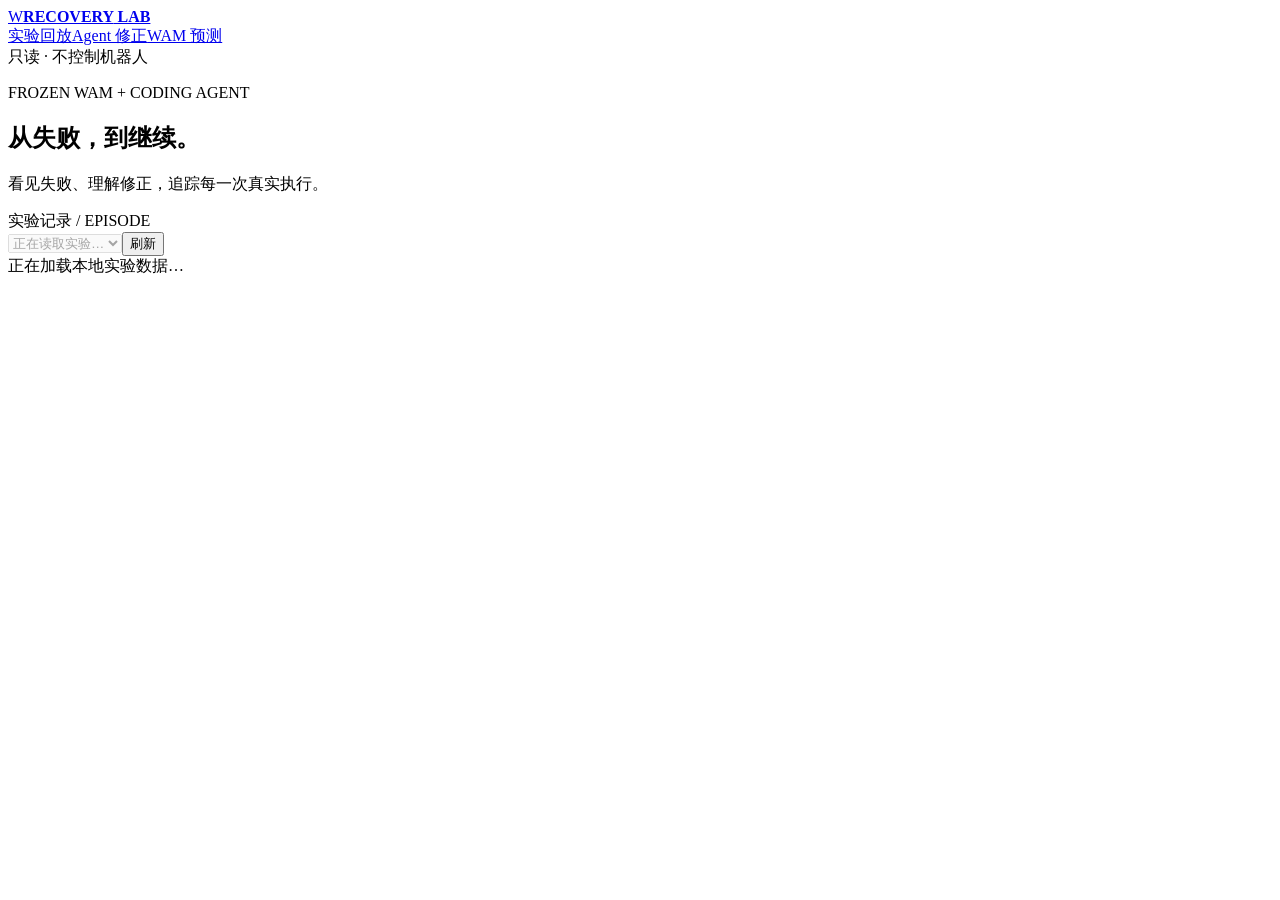
==== rollout_dashboard/web/recovery.html @ ce75f1b1 "Speed up recovery playback with cached streaming previews Co-authored-by: Copilot <223556219+Copilot" ====
<!doctype html>
<html lang="zh-CN">
<head>
  <meta charset="utf-8">
  <meta name="viewport" content="width=device-width, initial-scale=1">
  <meta name="description" content="真实 WAM 与 Coding Agent 闭环 Recovery 实验回放">
  <title>Recovery Lab · WAM + Agent</title>
  <link rel="stylesheet" href="/assets/recovery.css">
  <script src="/assets/recovery.js" defer></script>
</head>
<body>
  <header class="topbar">
    <a href="/recovery" class="brand"><span class="brand-mark">W</span><strong>RECOVERY<span> LAB</span></strong></a>
    <nav aria-label="页面导航"><a href="#playback">实验回放</a><a href="#correction">Agent 修正</a><a href="#predictions">WAM 预测</a></nav>
    <span class="readonly"><span></span>只读 · 不控制机器人</span>
  </header>
  <main>
    <section class="hero">
      <div><p class="eyebrow">FROZEN WAM + CODING AGENT</p><h1>从失败，到继续<span>。</span></h1><p class="subtitle">看见失败、理解修正，追踪每一次真实执行。</p></div>
      <div class="episode-picker"><label for="episode-select">实验记录 / EPISODE</label><div><select id="episode-select" disabled><option>正在读取实验…</option></select><button id="refresh" class="button" type="button">刷新</button></div></div>
    </section>
    <div id="message" class="message" role="status" aria-live="polite">正在加载本地实验数据…</div>
    <div id="content" hidden>
      <section class="metrics" aria-label="实验概览">
        <article class="metric outcome"><span>闭环验收 / OUTCOME</span><strong id="outcome">—</strong><small id="outcome-detail"></small></article>
        <article class="metric"><span>实际控制步 / EXECUTED</span><strong id="step-count">—</strong><small id="phase-counts"></small></article>
        <article class="metric"><span>局部修正 / ATTEMPTS</span><strong id="attempt-count">—</strong><small>所有尝试均保留，不跳过失败</small></article>
        <article class="metric"><span>末端跟踪误差 / FINAL ERROR</span><strong id="tracking-error">—</strong><small>修正目标与实际位置的欧氏距离</small></article>
      </section>

      <section class="panel playback" id="playback">
        <div class="section-heading"><div><p class="eyebrow">01 / EPISODE PLAYBACK</p><h2 id="task-title">实验回放</h2><p id="task-goal" class="muted"></p></div><span id="execution-kind" class="badge"></span></div>
        <p id="agent-provenance" class="muted"></p>
        <div class="playback-grid">
          <div class="player-column">
            <video id="episode-video" controls preload="metadata" playsinline aria-label="完整实际执行视频"></video>
            <div class="player-caption"><span><i class="dot actual"></i>ACTUAL · 手腕相机完整录像</span><span id="video-duration"></span></div>
            <label for="video-quality" class="small-label">播放画质（帧率、时长不变）</label>
            <select id="video-quality"><option value="preview">流畅预览 · 默认低码率</option><option value="original">原始录像 · 高清 / 较慢</option></select>
            <p id="video-quality-note" class="muted"></p>
            <div id="phase-track" class="phase-track" aria-label="按阶段跳转"></div>
            <div class="legend"><span><i class="dot wam"></i>WAM 执行</span><span><i class="dot correction"></i>Agent 修正</span><span><i class="dot continuation"></i>WAM 续跑</span></div>
            <div id="timeline" class="timeline"></div>
          </div>
          <aside class="inspector">
            <div class="inspector-title"><h3>实际状态</h3><span id="current-source" class="badge"></span></div>
            <div class="step-control"><label for="step-slider">控制步 <strong id="current-step">0</strong></label><input id="step-slider" type="range" min="0" max="0" value="0"></div>
            <label for="camera-select" class="small-label">观测视角</label>
            <select id="camera-select"></select>
            <img id="observation-image" class="observation" alt="当前控制步的真实相机观测">
            <p class="muted"><span id="observation-step"></span> · <a id="original-observation" target="_blank" rel="noopener">原始图像</a></p>
            <p class="muted">播放时暂停加载观测图，暂停或定位后更新；状态数值仍随视频变化。</p>
            <div class="state-label">MEASURED EE POSITION · ROBOT ROOT</div>
            <div id="ee-position" class="coordinates"></div>
            <div class="state-row"><span>夹爪位置（0 开 / 1 闭）</span><strong id="gripper"></strong></div>
            <details><summary>机器人关节与实际命令</summary><pre id="robot-state"></pre></details>
          </aside>
        </div>
      </section>

      <section class="panel" id="correction">
        <div class="section-heading"><div><p class="eyebrow">02 / CORRECTION EXPERIENCE</p><h2>不止修正意图，更看实际响应。</h2></div><label class="attempt-picker">尝试 <select id="attempt-select"></select></label></div>
        <div id="failure-evidence" class="failure-note"></div>
        <div id="attempt-empty" class="message" hidden>此实验没有执行修正尝试。</div>
        <div id="attempt-content">
          <div class="correction-grid">
            <div class="intent">
              <div class="card-label"><span>AGENT INTENT</span><span id="correction-mode" class="badge amber"></span></div>
              <h3>诊断与恢复目标</h3><p id="diagnosis"></p><p id="recovery-goal" class="goal"></p>
              <h3>模式选择理由</h3><p id="mode-reason"></p>
              <p id="evaluation-window" class="goal"></p>
              <div class="code-heading"><span>受限控制程序 / CONDITION</span><span>不会在网页中执行</span></div>
              <pre id="control-code" class="code"></pre>
            </div>
            <div class="response">
              <div class="card-label"><span>ACTUAL RESPONSE</span><span id="local-outcome" class="badge"></span></div>
              <h3>修正前后对比 <small>实际相机帧</small></h3>
              <div class="comparison"><figure><img id="before-image" loading="lazy" alt="修正前的真实观测预览"><figcaption id="before-caption"></figcaption></figure><figure><img id="after-image" loading="lazy" alt="修正后的真实观测预览"><figcaption id="after-caption"></figcaption></figure></div>
              <table class="pose-table"><thead><tr><th>位置 / m</th><th>X</th><th>Y</th><th>Z</th></tr></thead><tbody id="pose-table"></tbody></table>
              <div class="chart-heading"><span>每步末端跟踪误差</span><span>mm · 目标 vs. 实测</span></div>
              <svg id="error-chart" viewBox="0 0 600 135" role="img" aria-label="修正过程中每一步的末端位置跟踪误差"></svg>
              <p id="assessment" class="assessment"></p>
            </div>
          </div>
        </div>
        <details id="errors-panel"><summary id="errors-title">执行错误记录</summary><pre id="errors"></pre></details>
      </section>

      <section class="panel" id="predictions">
        <div class="section-heading"><div><p class="eyebrow">03 / WAM PREDICTIONS</p><h2>预测不是实际执行。</h2><p class="muted">逐个 Action Chunk 查看输入条件、预测未来与实际执行长度。</p></div><label>选择 Chunk <select id="segment-select"></select></label></div>
        <div id="prediction-empty" class="message" hidden>没有已完成的 WAM prediction 记录。</div>
        <div id="prediction-content">
          <div class="prediction-grid"><figure><img id="prediction-input" loading="lazy" alt="WAM 推理时的实际多相机输入预览"><figcaption>ACTUAL INPUT · 模型调用时的真实观测预览</figcaption></figure><figure><video id="prediction-video" controls preload="none" playsinline aria-label="模型预测未来，非实际观测"></video><figcaption class="prediction-warning">PREDICTED FUTURE · 不能作为实际成功证据</figcaption></figure></div>
          <div class="segment-detail"><span id="segment-stats"></span><button id="segment-jump" class="button" type="button">跳转至实际执行</button></div><pre id="prompt" class="prompt"></pre>
        </div>
      </section>
      <section class="downloads"><div><p class="eyebrow">TRACEABLE BY DESIGN</p><h2>每一步，都有据可查。</h2><p>JSON / JSONL · 原生 HDF5 轨迹 · 完整视频。下载的是已保存记录，不会重新执行实验。</p></div><div id="download-links"></div></section>
      <footer><span>Recovery Lab · Frozen policy, adaptive recovery.</span><span id="episode-id"></span></footer>
    </div>
  </main>
</body>
</html>
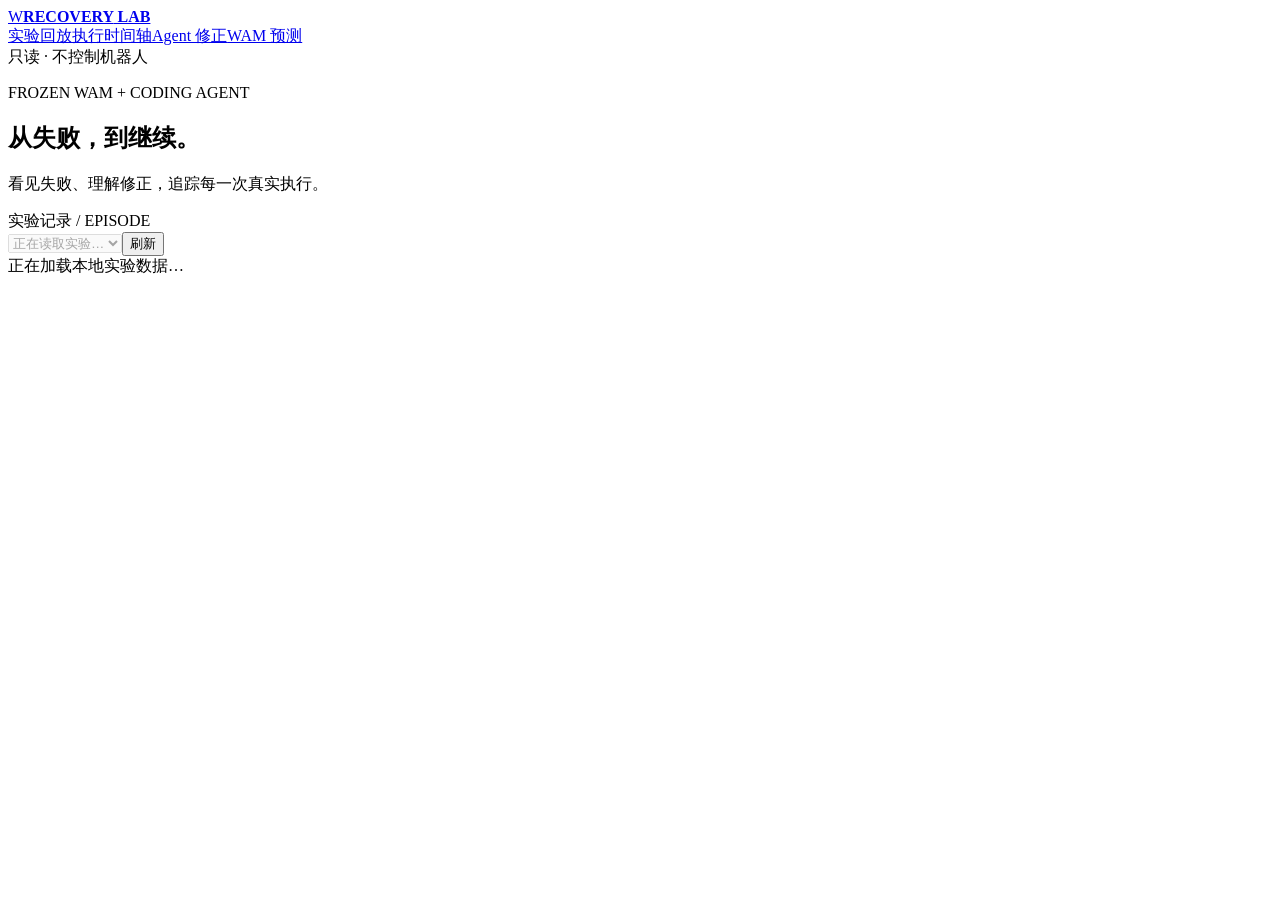
==== commit e85082e3: "Add step-aligned recovery timeline with instruction and failure callouts Co-authored-by: Copilot <22" ====
--- a/rollout_dashboard/web/recovery.html
+++ b/rollout_dashboard/web/recovery.html
@@ -11,7 +11,7 @@
 <body>
   <header class="topbar">
     <a href="/recovery" class="brand"><span class="brand-mark">W</span><strong>RECOVERY<span> LAB</span></strong></a>
-    <nav aria-label="页面导航"><a href="#playback">实验回放</a><a href="#correction">Agent 修正</a><a href="#predictions">WAM 预测</a></nav>
+    <nav aria-label="页面导航"><a href="#playback">实验回放</a><a href="#execution-map">执行时间轴</a><a href="#correction">Agent 修正</a><a href="#predictions">WAM 预测</a></nav>
     <span class="readonly"><span></span>只读 · 不控制机器人</span>
   </header>
   <main>
@@ -24,7 +24,7 @@
       <section class="metrics" aria-label="实验概览">
         <article class="metric outcome"><span>闭环验收 / OUTCOME</span><strong id="outcome">—</strong><small id="outcome-detail"></small></article>
         <article class="metric"><span>实际控制步 / EXECUTED</span><strong id="step-count">—</strong><small id="phase-counts"></small></article>
-        <article class="metric"><span>局部修正 / ATTEMPTS</span><strong id="attempt-count">—</strong><small>所有尝试均保留，不跳过失败</small></article>
+        <article class="metric"><span>局部修正 / ATTEMPTS</span><strong id="attempt-count">—</strong><small id="budget-policy">所有尝试均保留，不跳过失败</small></article>
         <article class="metric"><span>末端跟踪误差 / FINAL ERROR</span><strong id="tracking-error">—</strong><small>修正目标与实际位置的欧氏距离</small></article>
       </section>
 
@@ -38,9 +38,7 @@
             <label for="video-quality" class="small-label">播放画质（帧率、时长不变）</label>
             <select id="video-quality"><option value="preview">流畅预览 · 默认低码率</option><option value="original">原始录像 · 高清 / 较慢</option></select>
             <p id="video-quality-note" class="muted"></p>
-            <div id="phase-track" class="phase-track" aria-label="按阶段跳转"></div>
-            <div class="legend"><span><i class="dot wam"></i>WAM 执行</span><span><i class="dot correction"></i>Agent 修正</span><span><i class="dot continuation"></i>WAM 续跑</span></div>
-            <div id="timeline" class="timeline"></div>
+            <a class="axis-link" href="#execution-map">↓ 查看 WAM 指令、Agent 动作与错误节点</a>
           </div>
           <aside class="inspector">
             <div class="inspector-title"><h3>实际状态</h3><span id="current-source" class="badge"></span></div>
@@ -58,8 +56,34 @@
         </div>
       </section>
 
+      <section class="panel execution-map" id="execution-map">
+        <div class="section-heading"><div><p class="eyebrow">02 / EXECUTION TIMELINE</p><h2>谁在执行，依据什么，在哪里失败。</h2><p class="muted">横轴按实际控制步对齐，不是等待推理的墙钟时间。点击动作块或错误节点，可同步定位视频。</p></div><span id="axis-step" class="badge"></span></div>
+        <div class="axis-legend"><span><i class="dot wam"></i>WAM 推理动作（含评估、续跑）</span><span><i class="dot correction"></i>Agent 控制器动作</span><span><i class="dot failure-dot"></i>真实失败 / 执行异常</span><span>细分块 = 一次推理；C 编号 = 对应输入指令</span></div>
+        <div class="axis-selection"><strong id="axis-selection-title"></strong><p id="axis-selection-text"></p><button id="axis-detail" type="button" class="button" hidden>查看对应详情</button></div>
+        <div class="axis-scroll" tabindex="0" role="region" aria-label="执行时间轴，可横向滚动">
+          <div id="axis-canvas" class="axis-canvas">
+            <div class="axis-plot">
+              <div class="axis-rows">
+                <div id="axis-ruler" class="axis-ruler" aria-label="实际控制步刻度"></div>
+                <div class="axis-lane"><span class="lane-label">WAM 推理</span><div id="wam-lane" class="lane-bands"></div></div>
+                <div class="axis-lane"><span class="lane-label">Agent 动作</span><div id="agent-lane" class="lane-bands"></div></div>
+                <div class="axis-lane"><span class="lane-label">WAM 指令</span><div id="condition-lane" class="lane-bands"></div></div>
+                <div id="axis-playhead" class="axis-playhead" aria-hidden="true"></div>
+              </div>
+              <div id="failure-rail" class="failure-rail" aria-label="失败发生的控制步"></div>
+            </div>
+            <svg id="failure-connectors" class="failure-connectors" aria-hidden="true"></svg>
+            <div id="failure-cards" class="failure-cards"></div>
+          </div>
+        </div>
+        <p id="axis-empty-note" class="axis-note" hidden></p>
+        <div class="instruction-heading"><h3>WAM 实际输入指令</h3><p class="muted">区间只包含实际执行的 WAM 动作，不把 Agent 动作或未执行的预测步混入其中。保留记录原文。</p></div>
+        <div id="condition-cards" class="condition-cards"></div>
+        <details class="event-log"><summary>展开全部事件节点（含评估、条件变更与控制权交接）</summary><div id="timeline" class="timeline"></div></details>
+      </section>
+
       <section class="panel" id="correction">
-        <div class="section-heading"><div><p class="eyebrow">02 / CORRECTION EXPERIENCE</p><h2>不止修正意图，更看实际响应。</h2></div><label class="attempt-picker">尝试 <select id="attempt-select"></select></label></div>
+        <div class="section-heading"><div><p class="eyebrow">03 / CORRECTION EXPERIENCE</p><h2>不止修正意图，更看实际响应。</h2></div><label class="attempt-picker">尝试 <select id="attempt-select"></select></label></div>
         <div id="failure-evidence" class="failure-note"></div>
         <div id="attempt-empty" class="message" hidden>此实验没有执行修正尝试。</div>
         <div id="attempt-content">
@@ -87,7 +111,7 @@
       </section>
 
       <section class="panel" id="predictions">
-        <div class="section-heading"><div><p class="eyebrow">03 / WAM PREDICTIONS</p><h2>预测不是实际执行。</h2><p class="muted">逐个 Action Chunk 查看输入条件、预测未来与实际执行长度。</p></div><label>选择 Chunk <select id="segment-select"></select></label></div>
+        <div class="section-heading"><div><p class="eyebrow">04 / WAM PREDICTIONS</p><h2>预测不是实际执行。</h2><p class="muted">逐个 Action Chunk 查看输入条件、预测未来与实际执行长度。</p></div><label>选择 Chunk <select id="segment-select"></select></label></div>
         <div id="prediction-empty" class="message" hidden>没有已完成的 WAM prediction 记录。</div>
         <div id="prediction-content">
           <div class="prediction-grid"><figure><img id="prediction-input" loading="lazy" alt="WAM 推理时的实际多相机输入预览"><figcaption>ACTUAL INPUT · 模型调用时的真实观测预览</figcaption></figure><figure><video id="prediction-video" controls preload="none" playsinline aria-label="模型预测未来，非实际观测"></video><figcaption class="prediction-warning">PREDICTED FUTURE · 不能作为实际成功证据</figcaption></figure></div>
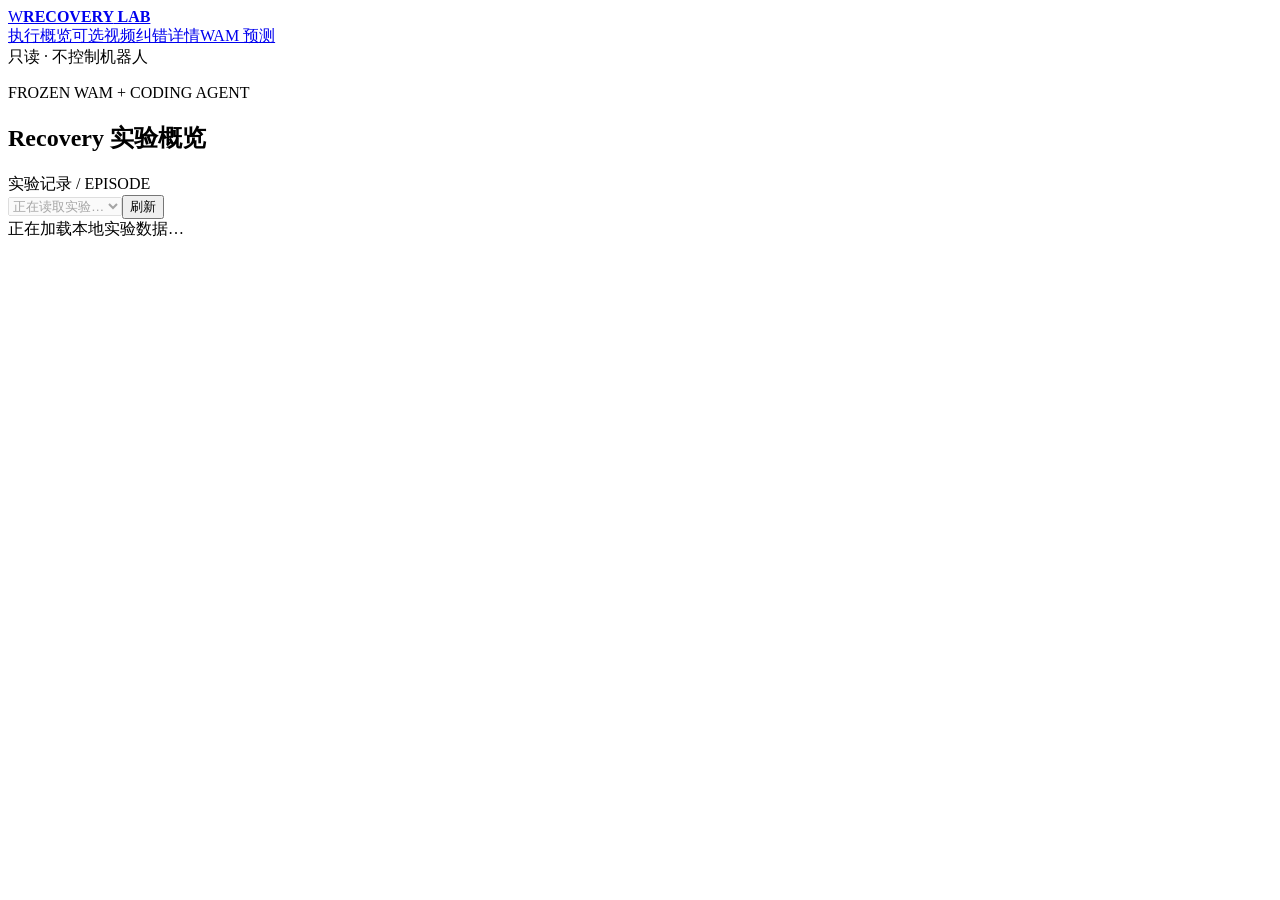
==== commit 2525187c: "Make the recovery dashboard compact and static by default Co-authored-by: Copilot <223556219+Copilot" ====
--- a/rollout_dashboard/web/recovery.html
+++ b/rollout_dashboard/web/recovery.html
@@ -11,12 +11,12 @@
 <body>
   <header class="topbar">
     <a href="/recovery" class="brand"><span class="brand-mark">W</span><strong>RECOVERY<span> LAB</span></strong></a>
-    <nav aria-label="页面导航"><a href="#playback">实验回放</a><a href="#execution-map">执行时间轴</a><a href="#correction">Agent 修正</a><a href="#predictions">WAM 预测</a></nav>
+    <nav aria-label="页面导航"><a href="#execution-map">执行概览</a><a href="#playback">可选视频</a><a href="#correction">纠错详情</a><a href="#predictions">WAM 预测</a></nav>
     <span class="readonly"><span></span>只读 · 不控制机器人</span>
   </header>
   <main>
     <section class="hero">
-      <div><p class="eyebrow">FROZEN WAM + CODING AGENT</p><h1>从失败，到继续<span>。</span></h1><p class="subtitle">看见失败、理解修正，追踪每一次真实执行。</p></div>
+      <div><p class="eyebrow">FROZEN WAM + CODING AGENT</p><h1>Recovery 实验概览</h1></div>
       <div class="episode-picker"><label for="episode-select">实验记录 / EPISODE</label><div><select id="episode-select" disabled><option>正在读取实验…</option></select><button id="refresh" class="button" type="button">刷新</button></div></div>
     </section>
     <div id="message" class="message" role="status" aria-live="polite">正在加载本地实验数据…</div>
@@ -28,38 +28,10 @@
         <article class="metric"><span>末端跟踪误差 / FINAL ERROR</span><strong id="tracking-error">—</strong><small>修正目标与实际位置的欧氏距离</small></article>
       </section>
 
-      <section class="panel playback" id="playback">
-        <div class="section-heading"><div><p class="eyebrow">01 / EPISODE PLAYBACK</p><h2 id="task-title">实验回放</h2><p id="task-goal" class="muted"></p></div><span id="execution-kind" class="badge"></span></div>
+      <section class="panel execution-map" id="execution-map">
+        <div class="section-heading"><div><h2>静态执行时间轴 · <span id="task-title"></span></h2><p id="task-goal" class="muted"></p></div><span id="execution-kind" class="badge"></span></div>
         <p id="agent-provenance" class="muted"></p>
-        <div class="playback-grid">
-          <div class="player-column">
-            <video id="episode-video" controls preload="metadata" playsinline aria-label="完整实际执行视频"></video>
-            <div class="player-caption"><span><i class="dot actual"></i>ACTUAL · 手腕相机完整录像</span><span id="video-duration"></span></div>
-            <label for="video-quality" class="small-label">播放画质（帧率、时长不变）</label>
-            <select id="video-quality"><option value="preview">流畅预览 · 默认低码率</option><option value="original">原始录像 · 高清 / 较慢</option></select>
-            <p id="video-quality-note" class="muted"></p>
-            <a class="axis-link" href="#execution-map">↓ 查看 WAM 指令、Agent 动作与错误节点</a>
-          </div>
-          <aside class="inspector">
-            <div class="inspector-title"><h3>实际状态</h3><span id="current-source" class="badge"></span></div>
-            <div class="step-control"><label for="step-slider">控制步 <strong id="current-step">0</strong></label><input id="step-slider" type="range" min="0" max="0" value="0"></div>
-            <label for="camera-select" class="small-label">观测视角</label>
-            <select id="camera-select"></select>
-            <img id="observation-image" class="observation" alt="当前控制步的真实相机观测">
-            <p class="muted"><span id="observation-step"></span> · <a id="original-observation" target="_blank" rel="noopener">原始图像</a></p>
-            <p class="muted">播放时暂停加载观测图，暂停或定位后更新；状态数值仍随视频变化。</p>
-            <div class="state-label">MEASURED EE POSITION · ROBOT ROOT</div>
-            <div id="ee-position" class="coordinates"></div>
-            <div class="state-row"><span>夹爪位置（0 开 / 1 闭）</span><strong id="gripper"></strong></div>
-            <details><summary>机器人关节与实际命令</summary><pre id="robot-state"></pre></details>
-          </aside>
-        </div>
-      </section>
-
-      <section class="panel execution-map" id="execution-map">
-        <div class="section-heading"><div><p class="eyebrow">02 / EXECUTION TIMELINE</p><h2>谁在执行，依据什么，在哪里失败。</h2><p class="muted">横轴按实际控制步对齐，不是等待推理的墙钟时间。点击动作块或错误节点，可同步定位视频。</p></div><span id="axis-step" class="badge"></span></div>
         <div class="axis-legend"><span><i class="dot wam"></i>WAM 推理动作（含评估、续跑）</span><span><i class="dot correction"></i>Agent 控制器动作</span><span><i class="dot failure-dot"></i>真实失败 / 执行异常</span><span>细分块 = 一次推理；C 编号 = 对应输入指令</span></div>
-        <div class="axis-selection"><strong id="axis-selection-title"></strong><p id="axis-selection-text"></p><button id="axis-detail" type="button" class="button" hidden>查看对应详情</button></div>
         <div class="axis-scroll" tabindex="0" role="region" aria-label="执行时间轴，可横向滚动">
           <div id="axis-canvas" class="axis-canvas">
             <div class="axis-plot">
@@ -68,7 +40,6 @@
                 <div class="axis-lane"><span class="lane-label">WAM 推理</span><div id="wam-lane" class="lane-bands"></div></div>
                 <div class="axis-lane"><span class="lane-label">Agent 动作</span><div id="agent-lane" class="lane-bands"></div></div>
                 <div class="axis-lane"><span class="lane-label">WAM 指令</span><div id="condition-lane" class="lane-bands"></div></div>
-                <div id="axis-playhead" class="axis-playhead" aria-hidden="true"></div>
               </div>
               <div id="failure-rail" class="failure-rail" aria-label="失败发生的控制步"></div>
             </div>
@@ -77,12 +48,39 @@
           </div>
         </div>
         <p id="axis-empty-note" class="axis-note" hidden></p>
-        <div class="instruction-heading"><h3>WAM 实际输入指令</h3><p class="muted">区间只包含实际执行的 WAM 动作，不把 Agent 动作或未执行的预测步混入其中。保留记录原文。</p></div>
+        <div class="instruction-heading"><h3>WAM 输入指令 <small>按实际步数对齐；长文本展开看原文，与视频播放无关。</small></h3></div>
         <div id="condition-cards" class="condition-cards"></div>
         <details class="event-log"><summary>展开全部事件节点（含评估、条件变更与控制权交接）</summary><div id="timeline" class="timeline"></div></details>
       </section>
 
-      <section class="panel" id="correction">
+      <details class="panel optional-panel playback" id="playback">
+        <summary>视频回放与逐步状态（可选）</summary>
+        <div class="playback-grid">
+          <div class="player-column">
+            <video id="episode-video" controls preload="none" playsinline aria-label="完整实际执行视频"></video>
+            <div class="player-caption"><span><i class="dot actual"></i>ACTUAL · 手腕相机完整录像</span><span id="video-duration"></span></div>
+            <label for="video-quality" class="small-label">播放画质（帧率、时长不变）</label>
+            <select id="video-quality"><option value="preview">流畅预览 · 默认低码率</option><option value="original">原始录像 · 高清 / 较慢</option></select>
+            <p id="video-quality-note" class="muted"></p>
+          </div>
+          <aside class="inspector">
+            <div class="inspector-title"><h3>手动查看状态</h3><span id="current-source" class="badge"></span></div>
+            <div class="step-control"><label for="step-slider">控制步 <strong id="current-step">0</strong></label><input id="step-slider" type="range" min="0" max="0" value="0"></div>
+            <label for="camera-select" class="small-label">观测视角</label>
+            <select id="camera-select"></select>
+            <img id="observation-image" class="observation" alt="所选控制步的真实相机观测">
+            <p class="muted"><span id="observation-step"></span> · <a id="original-observation" target="_blank" rel="noopener">原始图像</a></p>
+            <p class="muted">状态仅在手动选择控制步时更新，不随视频播放变化。</p>
+            <div class="state-label">MEASURED EE POSITION · ROBOT ROOT</div>
+            <div id="ee-position" class="coordinates"></div>
+            <div class="state-row"><span>夹爪位置（0 开 / 1 闭）</span><strong id="gripper"></strong></div>
+            <details><summary>机器人关节与实际命令</summary><pre id="robot-state"></pre></details>
+          </aside>
+        </div>
+      </details>
+
+      <details class="panel optional-panel" id="correction">
+        <summary>逐次纠错详情、控制代码与实际响应</summary>
         <div class="section-heading"><div><p class="eyebrow">03 / CORRECTION EXPERIENCE</p><h2>不止修正意图，更看实际响应。</h2></div><label class="attempt-picker">尝试 <select id="attempt-select"></select></label></div>
         <div id="failure-evidence" class="failure-note"></div>
         <div id="attempt-empty" class="message" hidden>此实验没有执行修正尝试。</div>
@@ -108,17 +106,18 @@
           </div>
         </div>
         <details id="errors-panel"><summary id="errors-title">执行错误记录</summary><pre id="errors"></pre></details>
-      </section>
+      </details>
 
-      <section class="panel" id="predictions">
+      <details class="panel optional-panel" id="predictions">
+        <summary>WAM 预测与完整 Prompt</summary>
         <div class="section-heading"><div><p class="eyebrow">04 / WAM PREDICTIONS</p><h2>预测不是实际执行。</h2><p class="muted">逐个 Action Chunk 查看输入条件、预测未来与实际执行长度。</p></div><label>选择 Chunk <select id="segment-select"></select></label></div>
         <div id="prediction-empty" class="message" hidden>没有已完成的 WAM prediction 记录。</div>
         <div id="prediction-content">
           <div class="prediction-grid"><figure><img id="prediction-input" loading="lazy" alt="WAM 推理时的实际多相机输入预览"><figcaption>ACTUAL INPUT · 模型调用时的真实观测预览</figcaption></figure><figure><video id="prediction-video" controls preload="none" playsinline aria-label="模型预测未来，非实际观测"></video><figcaption class="prediction-warning">PREDICTED FUTURE · 不能作为实际成功证据</figcaption></figure></div>
           <div class="segment-detail"><span id="segment-stats"></span><button id="segment-jump" class="button" type="button">跳转至实际执行</button></div><pre id="prompt" class="prompt"></pre>
         </div>
-      </section>
-      <section class="downloads"><div><p class="eyebrow">TRACEABLE BY DESIGN</p><h2>每一步，都有据可查。</h2><p>JSON / JSONL · 原生 HDF5 轨迹 · 完整视频。下载的是已保存记录，不会重新执行实验。</p></div><div id="download-links"></div></section>
+      </details>
+      <details class="downloads optional-panel"><summary>下载原始数据：JSON / JSONL / HDF5 / 视频</summary><div id="download-links"></div></details>
       <footer><span>Recovery Lab · Frozen policy, adaptive recovery.</span><span id="episode-id"></span></footer>
     </div>
   </main>
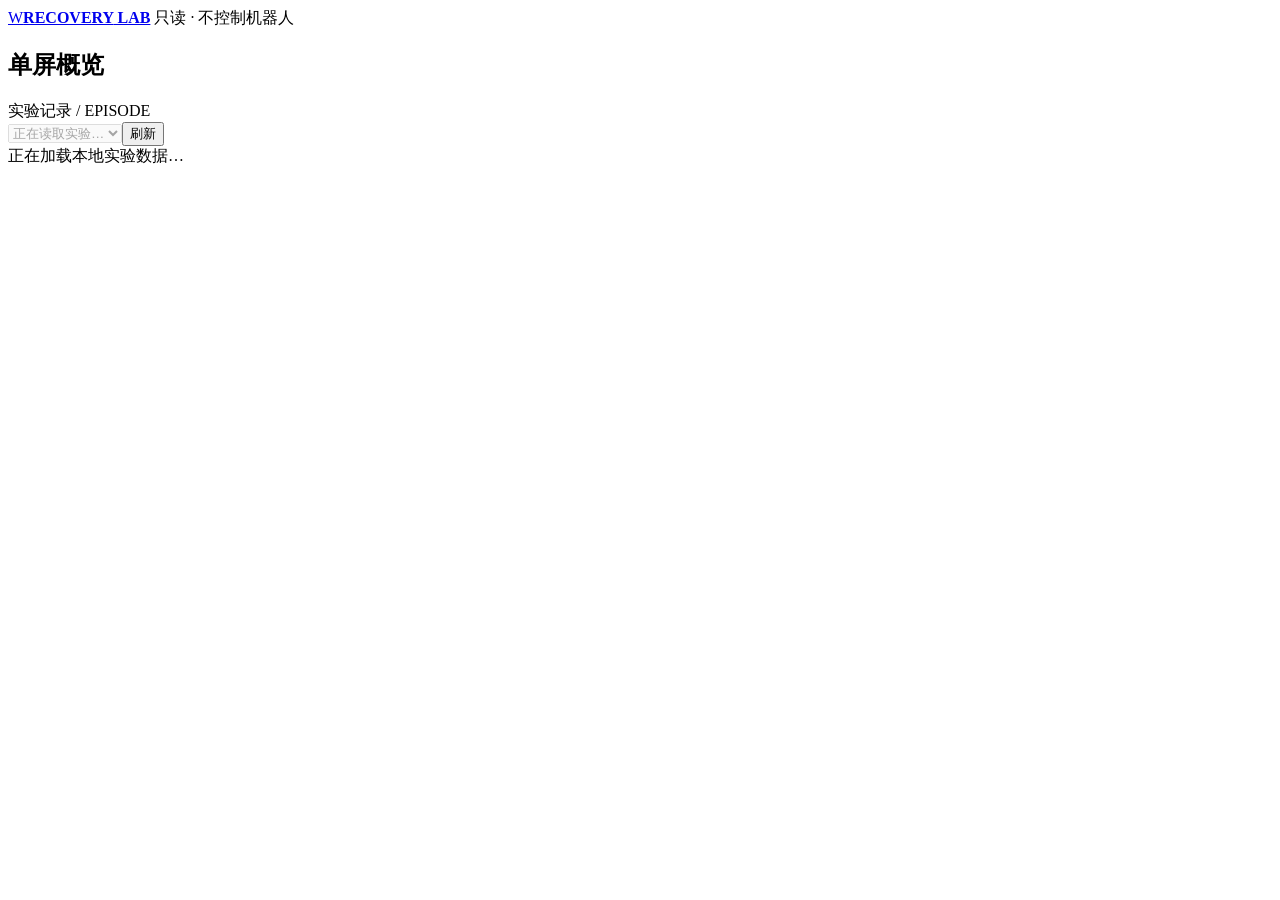
==== commit b68b9f70: "Use single-screen tabs for the recovery dashboard Co-authored-by: Copilot <223556219+Copilot@users.n" ====
--- a/rollout_dashboard/web/recovery.html
+++ b/rollout_dashboard/web/recovery.html
@@ -5,30 +5,36 @@
   <meta name="viewport" content="width=device-width, initial-scale=1">
   <meta name="description" content="真实 WAM 与 Coding Agent 闭环 Recovery 实验回放">
   <title>Recovery Lab · WAM + Agent</title>
-  <link rel="stylesheet" href="/assets/recovery.css">
-  <script src="/assets/recovery.js" defer></script>
+  <link rel="stylesheet" href="/assets/recovery.css?v=single-screen-2">
+  <script src="/assets/recovery.js?v=single-screen-2" defer></script>
 </head>
-<body>
+<body data-layout="single-screen">
   <header class="topbar">
     <a href="/recovery" class="brand"><span class="brand-mark">W</span><strong>RECOVERY<span> LAB</span></strong></a>
-    <nav aria-label="页面导航"><a href="#execution-map">执行概览</a><a href="#playback">可选视频</a><a href="#correction">纠错详情</a><a href="#predictions">WAM 预测</a></nav>
     <span class="readonly"><span></span>只读 · 不控制机器人</span>
   </header>
   <main>
     <section class="hero">
-      <div><p class="eyebrow">FROZEN WAM + CODING AGENT</p><h1>Recovery 实验概览</h1></div>
+      <h1>单屏概览</h1>
       <div class="episode-picker"><label for="episode-select">实验记录 / EPISODE</label><div><select id="episode-select" disabled><option>正在读取实验…</option></select><button id="refresh" class="button" type="button">刷新</button></div></div>
     </section>
     <div id="message" class="message" role="status" aria-live="polite">正在加载本地实验数据…</div>
     <div id="content" hidden>
       <section class="metrics" aria-label="实验概览">
-        <article class="metric outcome"><span>闭环验收 / OUTCOME</span><strong id="outcome">—</strong><small id="outcome-detail"></small></article>
-        <article class="metric"><span>实际控制步 / EXECUTED</span><strong id="step-count">—</strong><small id="phase-counts"></small></article>
-        <article class="metric"><span>局部修正 / ATTEMPTS</span><strong id="attempt-count">—</strong><small id="budget-policy">所有尝试均保留，不跳过失败</small></article>
-        <article class="metric"><span>末端跟踪误差 / FINAL ERROR</span><strong id="tracking-error">—</strong><small>修正目标与实际位置的欧氏距离</small></article>
+        <article class="metric outcome"><span>结果</span><strong id="outcome">—</strong><small id="outcome-detail"></small></article>
+        <article class="metric"><span>实际步数</span><strong id="step-count">—</strong><small id="phase-counts"></small></article>
+        <article class="metric"><span>纠错次数</span><strong id="attempt-count">—</strong><small id="budget-policy">所有尝试均保留，不跳过失败</small></article>
+        <article class="metric"><span>末端误差</span><strong id="tracking-error">—</strong><small>修正目标与实际位置的欧氏距离</small></article>
       </section>
-
-      <section class="panel execution-map" id="execution-map">
+      <div id="view-tabs" role="tablist" aria-label="实验视图">
+        <button id="tab-execution-map" role="tab" aria-selected="true" aria-controls="execution-map" data-view="execution-map">时间轴</button>
+        <button id="tab-instructions" role="tab" aria-selected="false" aria-controls="instructions" data-view="instructions" tabindex="-1">指令原文</button>
+        <button id="tab-playback" role="tab" aria-selected="false" aria-controls="playback" data-view="playback" tabindex="-1">视频</button>
+        <button id="tab-correction" role="tab" aria-selected="false" aria-controls="correction" data-view="correction" tabindex="-1">纠错详情</button>
+        <button id="tab-predictions" role="tab" aria-selected="false" aria-controls="predictions" data-view="predictions" tabindex="-1">WAM 预测</button>
+        <button id="tab-downloads" role="tab" aria-selected="false" aria-controls="downloads" data-view="downloads" tabindex="-1">数据</button>
+      </div>
+      <section class="panel dashboard-view execution-map" id="execution-map" role="tabpanel" aria-labelledby="tab-execution-map">
         <div class="section-heading"><div><h2>静态执行时间轴 · <span id="task-title"></span></h2><p id="task-goal" class="muted"></p></div><span id="execution-kind" class="badge"></span></div>
         <p id="agent-provenance" class="muted"></p>
         <div class="axis-legend"><span><i class="dot wam"></i>WAM 推理动作（含评估、续跑）</span><span><i class="dot correction"></i>Agent 控制器动作</span><span><i class="dot failure-dot"></i>真实失败 / 执行异常</span><span>细分块 = 一次推理；C 编号 = 对应输入指令</span></div>
@@ -48,13 +54,15 @@
           </div>
         </div>
         <p id="axis-empty-note" class="axis-note" hidden></p>
+      </section>
+      <section class="panel dashboard-view" id="instructions" role="tabpanel" aria-labelledby="tab-instructions" hidden>
         <div class="instruction-heading"><h3>WAM 输入指令 <small>按实际步数对齐；长文本展开看原文，与视频播放无关。</small></h3></div>
         <div id="condition-cards" class="condition-cards"></div>
         <details class="event-log"><summary>展开全部事件节点（含评估、条件变更与控制权交接）</summary><div id="timeline" class="timeline"></div></details>
       </section>
 
-      <details class="panel optional-panel playback" id="playback">
-        <summary>视频回放与逐步状态（可选）</summary>
+      <section class="panel dashboard-view playback" id="playback" role="tabpanel" aria-labelledby="tab-playback" hidden>
+        <div class="section-heading"><h2>视频回放与逐步状态</h2></div>
         <div class="playback-grid">
           <div class="player-column">
             <video id="episode-video" controls preload="none" playsinline aria-label="完整实际执行视频"></video>
@@ -77,10 +85,9 @@
             <details><summary>机器人关节与实际命令</summary><pre id="robot-state"></pre></details>
           </aside>
         </div>
-      </details>
+      </section>
 
-      <details class="panel optional-panel" id="correction">
-        <summary>逐次纠错详情、控制代码与实际响应</summary>
+      <section class="panel dashboard-view" id="correction" role="tabpanel" aria-labelledby="tab-correction" hidden>
         <div class="section-heading"><div><p class="eyebrow">03 / CORRECTION EXPERIENCE</p><h2>不止修正意图，更看实际响应。</h2></div><label class="attempt-picker">尝试 <select id="attempt-select"></select></label></div>
         <div id="failure-evidence" class="failure-note"></div>
         <div id="attempt-empty" class="message" hidden>此实验没有执行修正尝试。</div>
@@ -106,19 +113,20 @@
           </div>
         </div>
         <details id="errors-panel"><summary id="errors-title">执行错误记录</summary><pre id="errors"></pre></details>
-      </details>
+      </section>
 
-      <details class="panel optional-panel" id="predictions">
-        <summary>WAM 预测与完整 Prompt</summary>
+      <section class="panel dashboard-view" id="predictions" role="tabpanel" aria-labelledby="tab-predictions" hidden>
         <div class="section-heading"><div><p class="eyebrow">04 / WAM PREDICTIONS</p><h2>预测不是实际执行。</h2><p class="muted">逐个 Action Chunk 查看输入条件、预测未来与实际执行长度。</p></div><label>选择 Chunk <select id="segment-select"></select></label></div>
         <div id="prediction-empty" class="message" hidden>没有已完成的 WAM prediction 记录。</div>
         <div id="prediction-content">
           <div class="prediction-grid"><figure><img id="prediction-input" loading="lazy" alt="WAM 推理时的实际多相机输入预览"><figcaption>ACTUAL INPUT · 模型调用时的真实观测预览</figcaption></figure><figure><video id="prediction-video" controls preload="none" playsinline aria-label="模型预测未来，非实际观测"></video><figcaption class="prediction-warning">PREDICTED FUTURE · 不能作为实际成功证据</figcaption></figure></div>
           <div class="segment-detail"><span id="segment-stats"></span><button id="segment-jump" class="button" type="button">跳转至实际执行</button></div><pre id="prompt" class="prompt"></pre>
         </div>
-      </details>
-      <details class="downloads optional-panel"><summary>下载原始数据：JSON / JSONL / HDF5 / 视频</summary><div id="download-links"></div></details>
-      <footer><span>Recovery Lab · Frozen policy, adaptive recovery.</span><span id="episode-id"></span></footer>
+      </section>
+      <section class="panel dashboard-view downloads" id="downloads" role="tabpanel" aria-labelledby="tab-downloads" hidden>
+        <div class="section-heading"><div><h2>下载原始数据</h2><p id="episode-id" class="muted"></p></div></div>
+        <div id="download-links"></div>
+      </section>
     </div>
   </main>
 </body>
